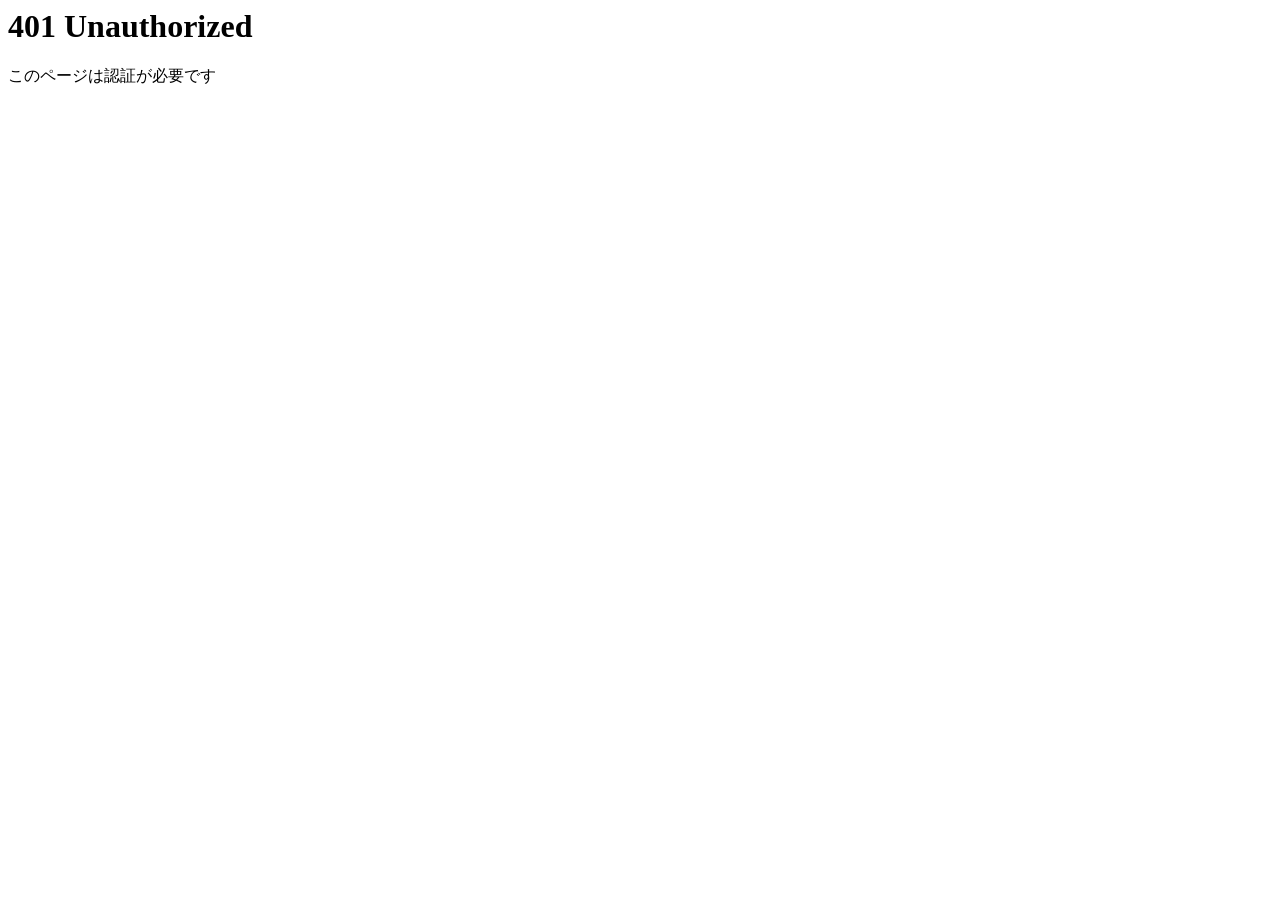
==== page/JPN/html/index.html @ 1201639d "Add files via upload" ====
<!DOCTYPE html>
<html lang="ja">

<head>
    <meta charset="UTF-8">
    <meta name="viewport" content="width=device-width, initial-scale=1.0">

    <!--CSS-->
    <link rel="stylesheet" href="../../COMMON/css/common.css">
    <link rel="stylesheet" href="../../COMMON/css/index.css">
    

    <!-- JavaScript -->
    <script src="../../COMMON/js/common.js"></script>
    <script src="../../COMMON/js/index.js"></script>
    <script src="../../COMMON/js/demoCheck.js"></script>
    

    <title>八幡市バドミントン協会</title>

    <!-- メタデータ -->
    <meta name="description" content="京都府八幡市のバドミントン協会のトップページです。協会の活動内容や大会情報、会員募集などを掲載しています。">
</head>

<body>
    <!--デモモード時の目隠し-->
    <div id="auth-overlay"></div>

    <div id="contetns-body">    
        <div id="parts-header">
            <!-- JavaScriptでheader.htmlを読み込む -->
        </div>
        <div id="parts-main">
            <!-- ページの内容 -->
            <div id="index-top-image">
                <img src="../../COMMON/images/Other/index/Court.png" alt="バドミントンコートの画像" />
            </div>
            <div id="index-intro">
                <h2>八幡市バドミントン協会は2026年に30周年を迎えます</h2>
                <p>
                    皆様のおかげで、京都府八幡市のバドミントン協会は2026年に30周年を迎えます。
                    <br>
                    これまでの活動を振り返り、今後の展望を皆様と共有していきたいと思います。引き続き、八幡市バドミントン協会をよろしくお願いいたします。
                </p>
            </div>

            <div id="index-updates">
                <h2>最新情報</h2>
                
                <div class="index-updates-dots">
                    <!-- ドット(JSで作成) -->
                </div>
                <button id="index-updates-prev" onclick="prevSlide()">
                    <img src="../../COMMON/images/Pict/arrow3.png" alt="前へ" />
                </button>
                <div class="index-updates-area">
                    <!-- 更新履歴(10個表示) -->
                    <div id="index-updates-slider" class="index-updates-slider">
                        <template id="index-updates-temp">
                            <div class="index-updates-item">
                                <h3 class="index-updates-date"></h3>
                                <p class="index-updates-explain"></p>
                                <div class="index-updates-image">
                                    <img class="index-updates-image-img" />
                                </div>
                            </div>
                        </template>

                    </div>
                </div>
                <button id="index-updates-next" onclick="nextSlide()">
                    <img src="../../COMMON/images/Pict/arrow3.png" alt="次へ" />
                </button>
            </div>

            <div id="index-guide">
                <div class="index-guide-item">
                    <h4>協会について知りたい</h4>
                    <a href="../html/about.html">
                        <img src="../../COMMON/images/Other/index/about.jpg" alt="協会について" />
                    </a>
                </div>

                <div class="index-guide-item">
                    <h4>大会・イベントの情報が知りたい</h4>
                    <a href="../html/events.html">
                        <img src="../../COMMON/images/Other/index/events.jpg" alt="大会・イベントについて" />
                    </a>
                </div>

                <!--　コラムが始まったら復活
                <div class="index-guide-item">
                    <h4>八幡市のバドミントン便利情報が知りたい</h4>
                    <a href="../html/column.html">
                        <img src="../../COMMON/images/Other/index/column.jpg" alt="八幡市バドミントンコラム" />
                    </a>
                </div>
                -->

                <div class="index-guide-item">
                    <h4>お問い合わせ</h4>
                    <a href="../html/contact.html">
                        <img src="../../COMMON/images/Other/index/contact.jpg" alt="お問い合わせ" />
                    </a>
                </div>
            </div>


        </div>
        <div id="parts-footer">
            <!-- JavaScriptでfooter.htmlを読み込む -->
        </div>
    </div>

    <script>
            window.addEventListener("load", async () => {
                await checkDemoIndex();
                loadHtml("parts-header", "../parts/header.html");
                loadHtml("parts-footer", "../parts/footer.html");
                
                //ロード処理
                initUpdateInfo();
            });
    </script>
</body>

</html>
---- page/COMMON/css/common.css ----
@import url("header.css");
@import url("footer.css");
@import url("ComingSoon.css");
@import url("contents_common.css");

:root {
    /*---------カラーパレット-------------*/
    /*-- ⑩ Blue Horizon--*/
    --main_cl: #0F4C81;
    --sub_cl: #38BDF8;
    --accent_cl: #FB923C;
    --base_bg_cl: #F1F5F9;
    --sub_bg_cl: #FFF7ED;
    --base_font_cl: #0F172A;
    --btn_cl: #FB923C;
}

body {
    background-color: var(--base_bg_cl);
    color: var(--base_font_cl);
    margin: 0;
}

#auth-overlay{
    position:fixed;
    inset:0;
    background:white;
    z-index:9999;
}
---- page/COMMON/css/index.css ----
/* index.css */
/* 最初の画像 */
#index-top-image{
    display: flex;
    justify-content: center;
    align-items: center;
    height: 300px;
}

#index-top-image img {
    height: 100%;
    width: auto;
    object-fit: contain;
}

/** 更新履歴 */
#index-updates {
    position: relative;
    display: block;
}

/** 更新履歴 ボタン */
#index-updates-prev, #index-updates-next {
    position: absolute;
    top: 50%;
    border: none;
    width: 40px;
    height: 40px;
    cursor: pointer;
}

#index-updates-prev {
    left: 80px;
}

#index-updates-next {
    right: 80px;
}

#index-updates-next img {
    transform: scaleX(-1);
}

/** 更新履歴 ドット部分 */
.index-updates-dots {
    text-align: center;
    margin-top: 10px;
    margin-bottom:10px;
}

.index-updates-dots span {
    display: inline-block;
    width: 10px;
    height: 10px;
    margin: 0 10px;
    background-color: var(--sub_cl);
    border-radius: 50%;
    cursor: pointer;
    transition: background-color 0.3s ease, transform 0.3s ease, margin 0.3s ease;

}

.index-updates-dots span.active {
    margin: 0 20px;
    background-color: var(--main_cl);
    transform:scale(1.5);
}

/** 更新履歴 エリア */
.index-updates-area {
    position: relative;
    height: 310px;
    width:80%;
    margin:auto;
    overflow:hidden;
    padding: 0 50px;
}

/** 更新履歴 スライダー */
.index-updates-slider {
    display: flex;
    width: 100%;
    align-items: flex-start;
    transition: transform 0.5s ease;
}

/** 更新履歴 アイテム */
.index-updates-item {
    display:flex;
    flex-direction: column;

    box-sizing: border-box;

    text-align: center;
    padding: 20px;
    margin: 0 10px;
    height:150px;

    border-radius: 12px;
    background: var(--sub_bg_cl);
    box-shadow: 0 4px 10px rgba(0,0,0,0.1);

    overflow: hidden;

    cursor: pointer;

    /* アニメーション追加 */
    transition: height 0.3s ease;
}

.index-updates-item.active {
    height:300px;
}

.index-updates-item h3 {
    margin: 0;
}

.index-updates-item p {
    margin: 20px 0;
}

/** 更新履歴　アイテム内の画像 */
.index-updates-image {
    display: block;
    overflow: hidden;

    width:100%;

    opacity:0;
    transition: opacity 0s ease 0s;
}

.index-updates-item > * {
    min-height: 0;
}

.index-updates-item.active .index-updates-image {
    opacity: 1;
    transition: opacity 0.2s ease 0.2s;
}


.index-updates-image img {
    max-width:100%;
    height:auto;
    width:auto;
    object-fit: contain;
}

.index-updates-item:hover .index-updates-image-img {
    filter:brightness(1.2);
}

/** ガイド */
#index-guide {
    display: flex;
    justify-content: center;
    align-items: center;
    margin-top: 50px;
}

.index-guide-item img {
    width: auto;
    max-height: 400px;
    object-fit: contain;
}

.index-guide-item img::before {
    content: "";
}

.index-guide-item img:hover {
    filter:brightness(1.2);
}


.index-guide-item {
    margin: 0 20px;
    text-align: center;
}
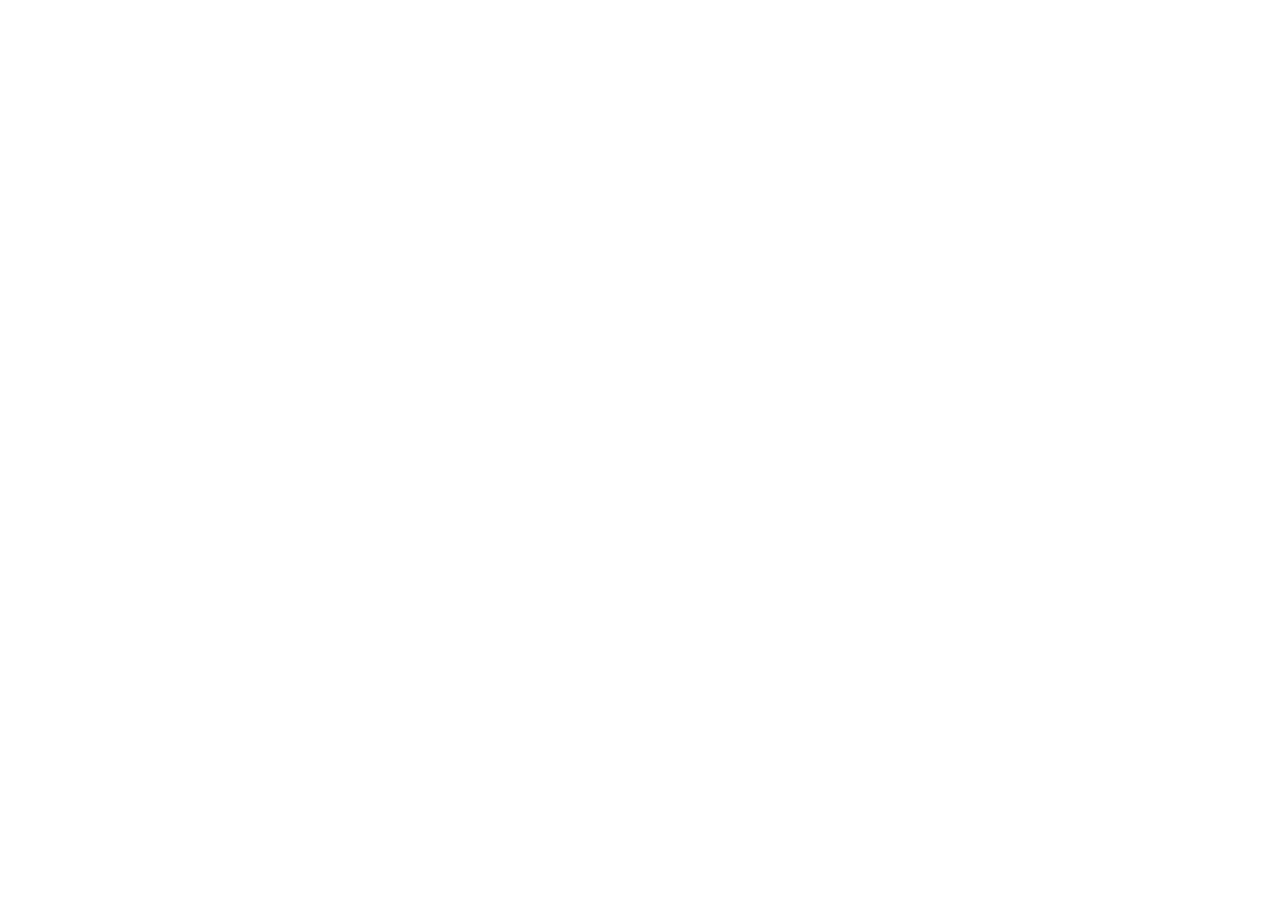
==== commit 503f1388: "リニューアル版更新" ====
--- a/page/JPN/html/index.html
+++ b/page/JPN/html/index.html
@@ -77,14 +77,14 @@
                 <div class="index-guide-item">
                     <h4>協会について知りたい</h4>
                     <a href="../html/about.html">
-                        <img src="../../COMMON/images/Other/index/about.jpg" alt="協会について" />
+                        <img src="../../COMMON/images/Other/index/about.png" alt="協会について" />
                     </a>
                 </div>
 
                 <div class="index-guide-item">
                     <h4>大会・イベントの情報が知りたい</h4>
                     <a href="../html/events.html">
-                        <img src="../../COMMON/images/Other/index/events.jpg" alt="大会・イベントについて" />
+                        <img src="../../COMMON/images/Other/index/events.png" alt="大会・イベントについて" />
                     </a>
                 </div>
 
@@ -100,7 +100,7 @@
                 <div class="index-guide-item">
                     <h4>お問い合わせ</h4>
                     <a href="../html/contact.html">
-                        <img src="../../COMMON/images/Other/index/contact.jpg" alt="お問い合わせ" />
+                        <img src="../../COMMON/images/Other/index/contact.png" alt="お問い合わせ" />
                     </a>
                 </div>
             </div>
@@ -114,7 +114,7 @@
 
     <script>
             window.addEventListener("load", async () => {
-                await checkDemoIndex();
+                checkDemo();
                 loadHtml("parts-header", "../parts/header.html");
                 loadHtml("parts-footer", "../parts/footer.html");
                 
--- a/page/COMMON/css/common.css
+++ b/page/COMMON/css/common.css
@@ -29,3 +29,4 @@
 }
 
 
+
--- a/page/COMMON/css/index.css
+++ b/page/COMMON/css/index.css
@@ -4,13 +4,14 @@
     display: flex;
     justify-content: center;
     align-items: center;
+    width: 100%;
     height: 300px;
 }
 
 #index-top-image img {
-    height: 100%;
-    width: auto;
-    object-fit: contain;
+    width: 100%;
+    height: 300px;
+    object-fit: cover;
 }
 
 /** 更新履歴 */
@@ -157,13 +158,14 @@
     display: flex;
     justify-content: center;
     align-items: center;
-    margin-top: 50px;
+    margin-top: 20px;
 }
 
 .index-guide-item img {
     width: auto;
     max-height: 400px;
     object-fit: contain;
+
 }
 
 .index-guide-item img::before {
@@ -176,7 +178,51 @@
 
 
 .index-guide-item {
-    margin: 0 20px;
+    margin: 0 45px;
     text-align: center;
 }
 
+/** スマホ対応 **/
+@media screen and (max-width: 768px) {
+
+    #index-top-image{
+        height: 150px;
+    }
+
+    #index-top-image img {
+        height: 150px;
+    }
+
+    #index-updates-prev {
+        display:none;
+    }
+
+    #index-updates-next {
+        display:none;
+    }
+
+    #index-guide {
+        flex-direction: column;
+        align-items: center;
+        gap: 20px;
+    }
+
+    .index-guide-item {
+        width: 100%;
+        margin: 0;
+    }
+
+    .index-guide-item img {
+        width: 100%;
+        height: auto;
+    }
+
+    .index-updates-item.active .index-updates-image {
+        transition: opacity 0.2s ease 0.1s;
+    }
+
+    .index-updates-area {
+        padding: 0px;
+    }
+
+}
